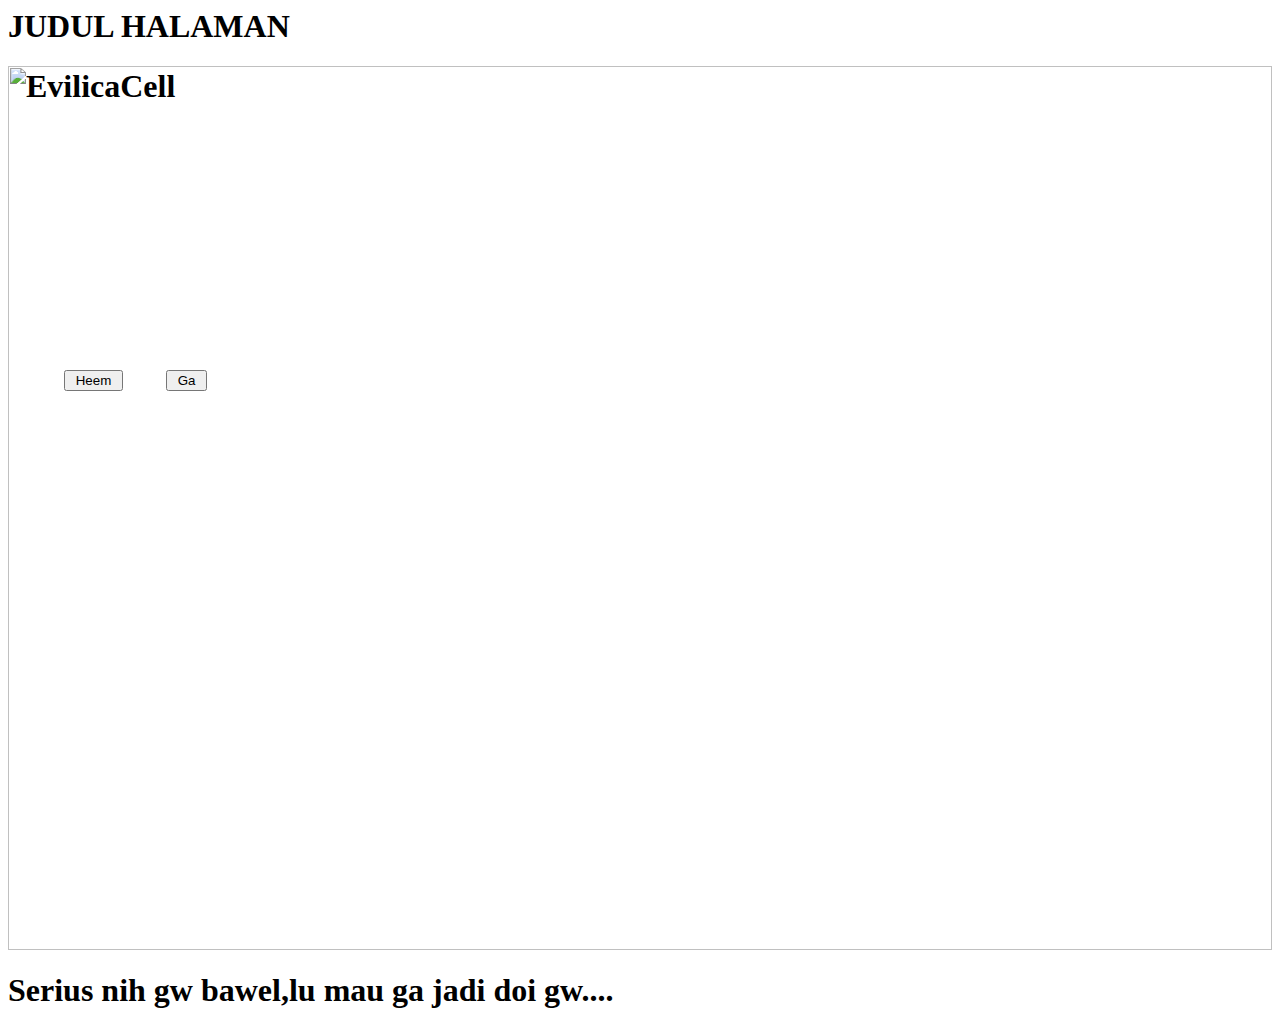
==== index.html @ 4aa088a6 "Add files via upload" ====
<html>
<head>
<title> SURAT SEMAR </title>

<script type="text/javascript">
flag=1
function f1()
{
    alert("Thanks Bawel.")
}
function f()
{
    if(flag==1)
        {
            Bn.style.top=400
            Bn.style.left=300
            flag=2
        }
    else if(flag==2)
        {
            Bn.style.top=400
            Bn.style.left=50
            flag=3
        }
    else if(flag==3)
        {
            Bn.style.top=370
            Bn.style.left=166
            flag=1
        }
}
</script>

</head>
<body>
<h1> JUDUL HALAMAN <h1>
<img alt="EvilicaCell" src="https://a.uguu.se/aENpzwbO.jpg" height="100%" />
<h1 style="#">Serius nih gw bawel,lu mau ga jadi doi gw....</h1>
<div id="By" style="position:absolute; left:64px; top:370px; width:210px;
height:210px;">
<input type="button" value=" Heem " onClick="f1()" />
</div>
<div ID="Bn" style="position:absolute; left:166px; top:370px; width:210px; height:210px;">
<input type="button" value=" Ga " onMouseOver="f()" />
</div>

</body>
</html>
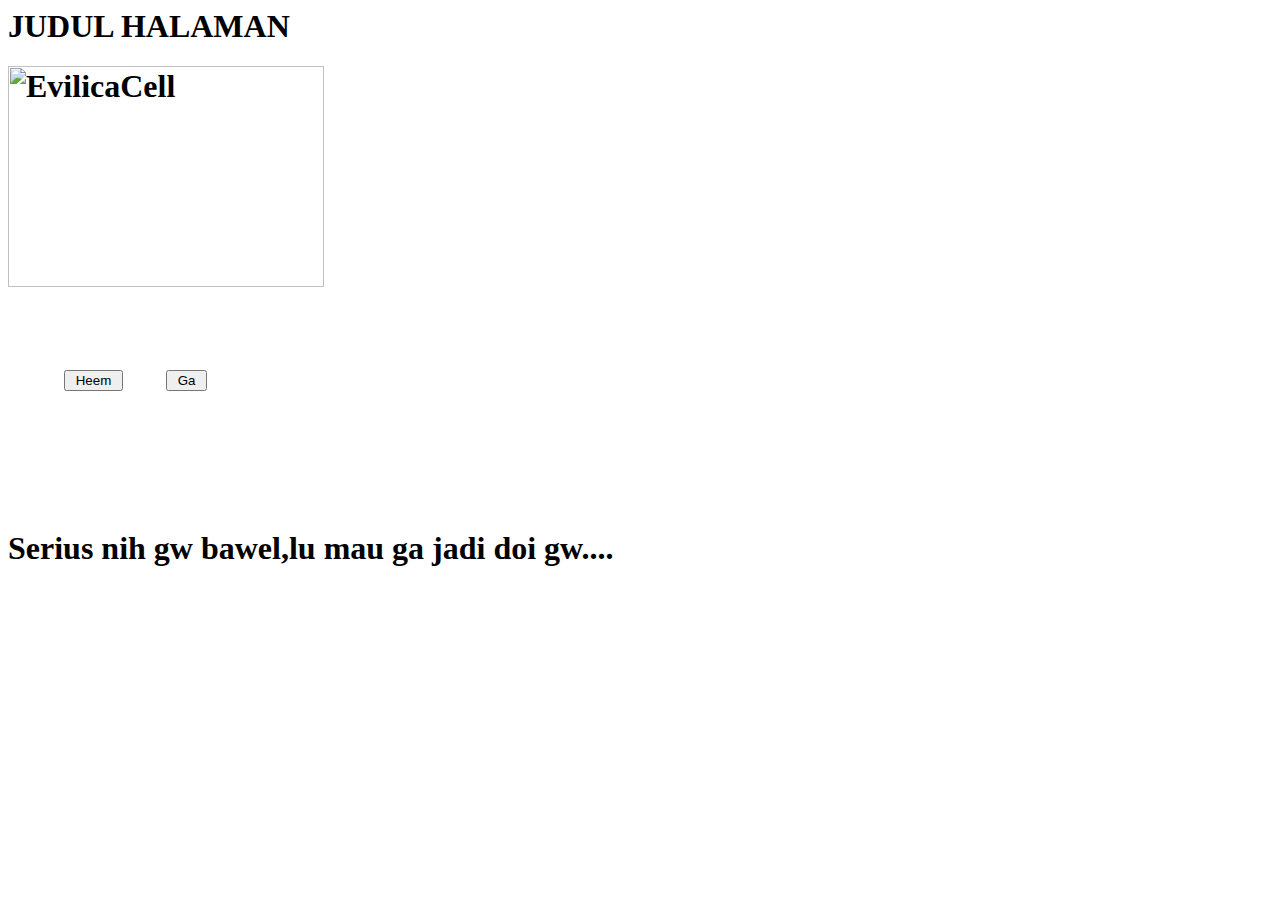
==== commit 0a353c78: "Update index.html" ====
--- a/index.html
+++ b/index.html
@@ -34,7 +34,7 @@
 </head>
 <body>
 <h1> JUDUL HALAMAN <h1>
-<img alt="EvilicaCell" src="https://a.uguu.se/aENpzwbO.jpg" height="100%" />
+<img alt="EvilicaCell" src="https://a.uguu.se/aENpzwbO.jpg" height="50%" />
 <h1 style="#">Serius nih gw bawel,lu mau ga jadi doi gw....</h1>
 <div id="By" style="position:absolute; left:64px; top:370px; width:210px;
 height:210px;">
@@ -45,4 +45,4 @@
 </div>
 
 </body>
-</html>+</html>
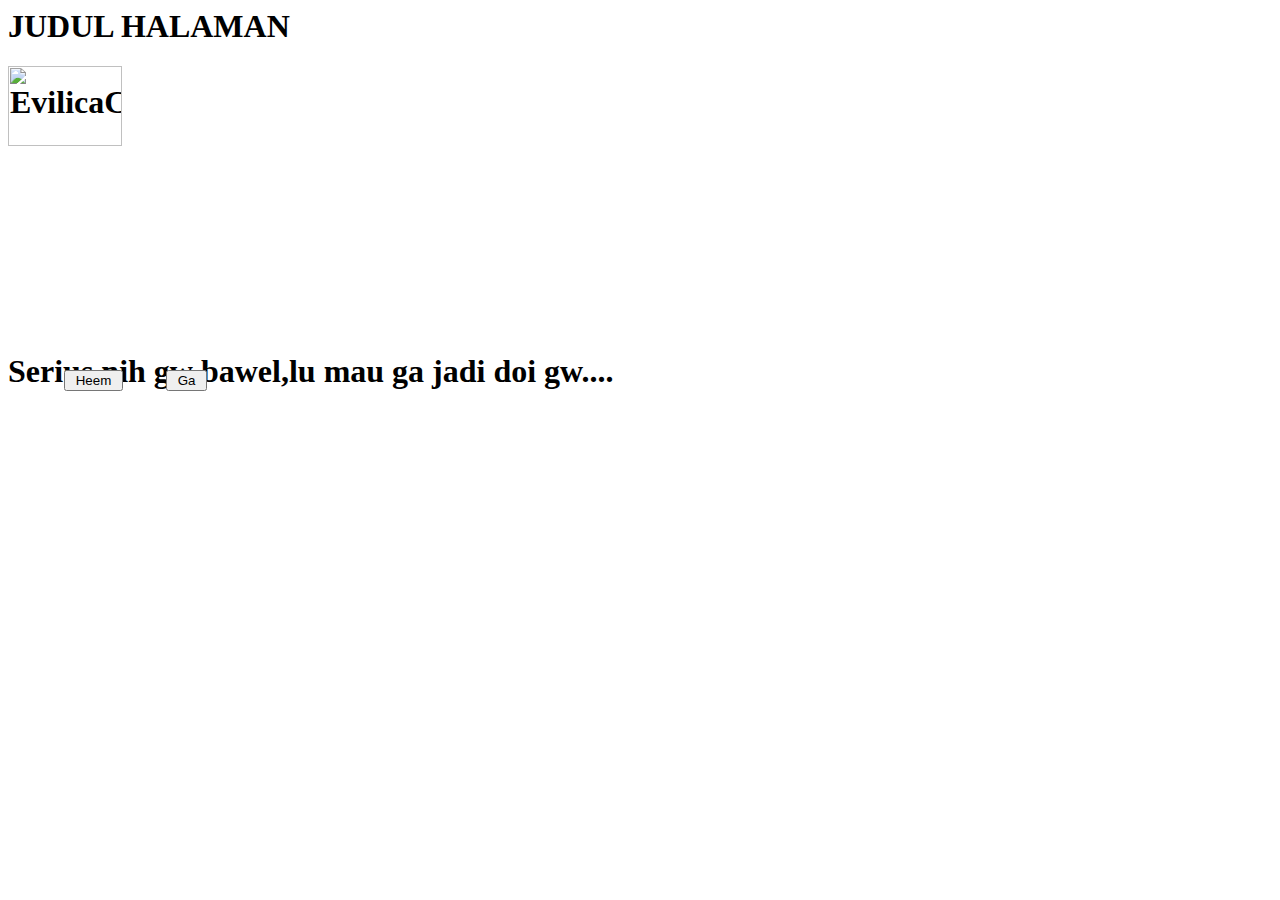
==== commit 84ee88e8: "Update index.html" ====
--- a/index.html
+++ b/index.html
@@ -34,7 +34,7 @@
 </head>
 <body>
 <h1> JUDUL HALAMAN <h1>
-<img alt="EvilicaCell" src="https://a.uguu.se/aENpzwbO.jpg" height="50%" />
+<img alt="EvilicaCell" src="https://a.uguu.se/aENpzwbO.jpg" height="30%" />
 <h1 style="#">Serius nih gw bawel,lu mau ga jadi doi gw....</h1>
 <div id="By" style="position:absolute; left:64px; top:370px; width:210px;
 height:210px;">
